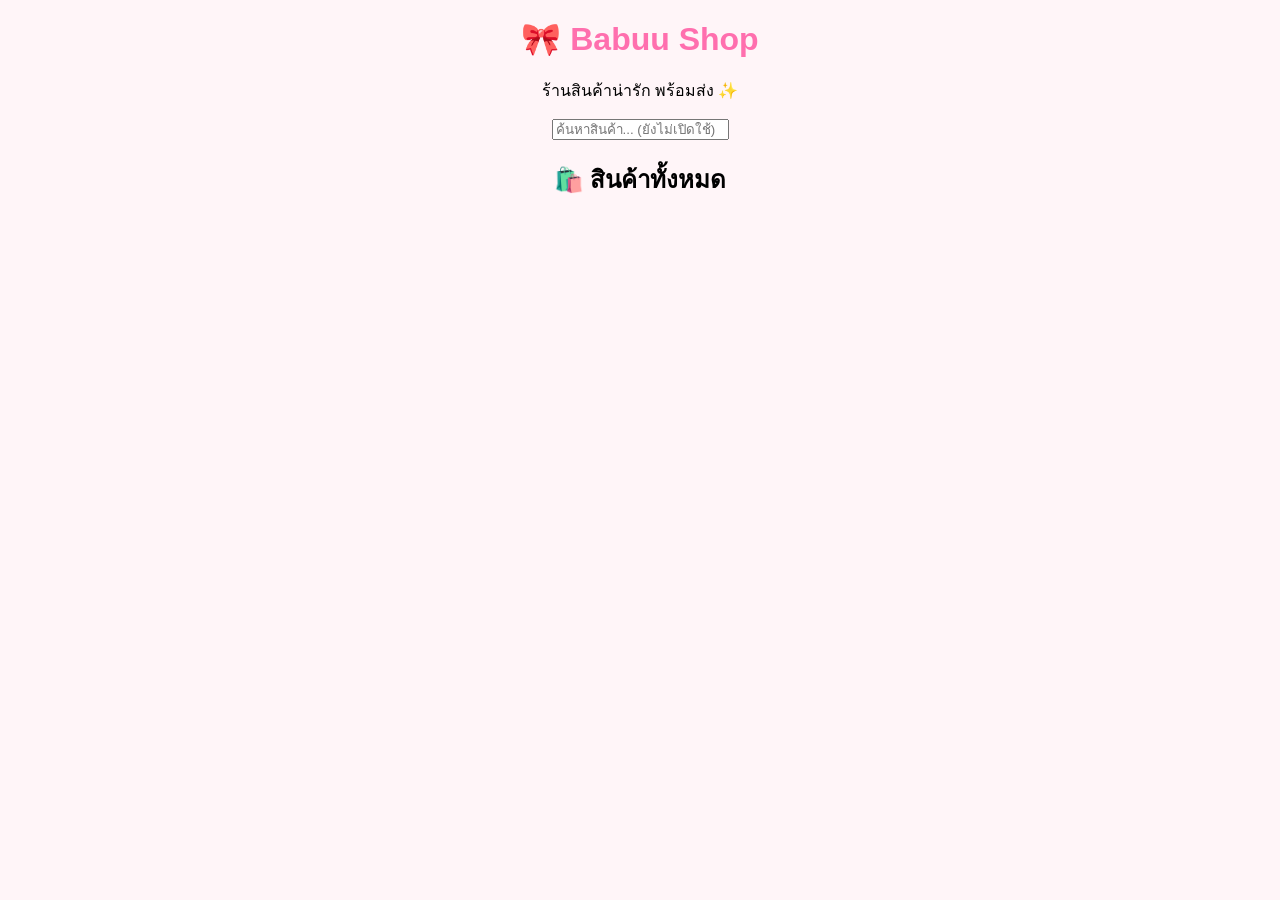
==== index.html @ dba97615 "Update index.html" ====
<!DOCTYPE html>
<html lang="th">
<head>
  <meta charset="UTF-8">
  <title>Babuu Shop</title>
  <link rel="stylesheet" href="style.css">
</head>

<body>

<!-- 🟣 HEADER -->
<header>
  <h1>🎀 Babuu Shop</h1>
  <p>ร้านสินค้าน่ารัก พร้อมส่ง ✨</p>
</header>

<!-- 🔍 SEARCH (ใส่ไว้ก่อน เผื่ออัปเกรด) -->
<div class="search-box">
  <input type="text" placeholder="ค้นหาสินค้า... (ยังไม่เปิดใช้)">
</div>

<!-- 🛍️ PRODUCT AREA -->
<section>
  <h2>🛍️ สินค้าทั้งหมด</h2>
  <div id="product-list"></div>
</section>

<!-- SCRIPT -->
<script src="script.js"></script>

</body>
</html>
---- style.css ----
body {
  font-family: sans-serif;
  background: #fff5f8;
  margin: 0;
  text-align: center;
}

h1 {
  margin: 20px;
  color: #ff6fae;
}

#product-list {
  display: grid;
  grid-template-columns: repeat(2, 1fr);
  gap: 12px;
  padding: 12px;
}

.product {
  background: white;
  border-radius: 15px;
  padding: 10px;
  cursor: pointer;
  box-shadow: 0 2px 8px rgba(0,0,0,0.1);
  transition: 0.2s;
}

.product:hover {
  transform: scale(1.03);
}

.product img {
  width: 100%;
  border-radius: 12px;
  height: 150px;
  object-fit: cover;
}
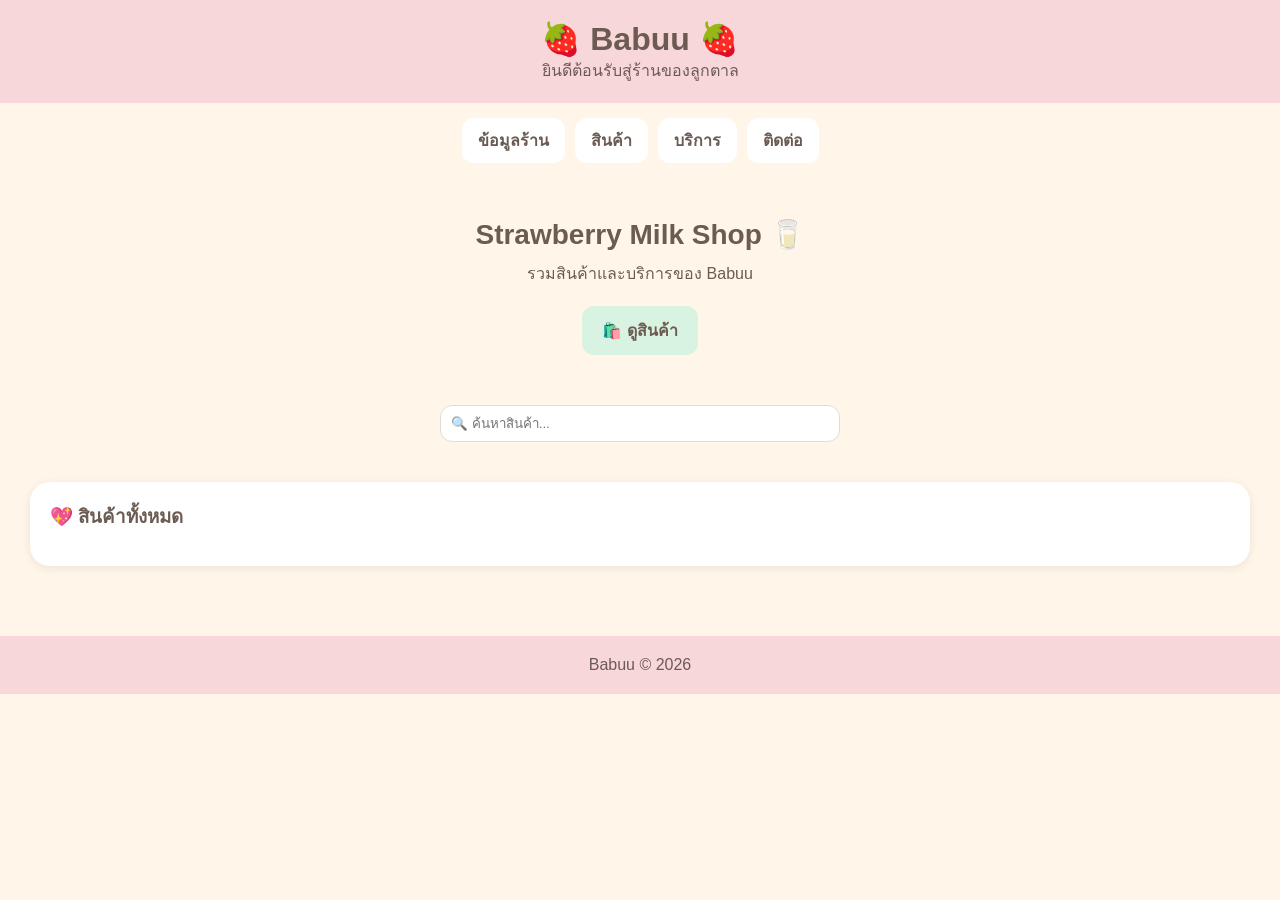
==== commit 761a8f99: "Update index.html" ====
--- a/index.html
+++ b/index.html
@@ -1,32 +1,227 @@
 <!DOCTYPE html>
 <html lang="th">
 <head>
-  <meta charset="UTF-8">
-  <title>Babuu Shop</title>
-  <link rel="stylesheet" href="style.css">
+<meta charset="UTF-8">
+<meta name="viewport" content="width=device-width, initial-scale=1.0">
+<title>Babuu</title>
+
+<style>
+*{
+margin:0;
+padding:0;
+box-sizing:border-box;
+font-family:Arial,sans-serif;
+}
+
+body{
+background:#FFF6E9;
+color:#6B5B52;
+}
+
+/* HEADER */
+header{
+background:#F8D7DA;
+padding:20px;
+text-align:center;
+}
+
+header h1{
+font-size:32px;
+}
+
+/* NAV */
+nav{
+display:flex;
+justify-content:center;
+gap:10px;
+flex-wrap:wrap;
+padding:15px;
+}
+
+nav a{
+background:white;
+padding:10px 16px;
+border-radius:12px;
+text-decoration:none;
+color:#6B5B52;
+font-weight:bold;
+}
+
+/* HERO */
+.hero{
+padding:40px 20px;
+text-align:center;
+}
+
+.hero h2{
+font-size:28px;
+margin-bottom:10px;
+}
+
+.hero p{
+margin-bottom:20px;
+}
+
+.btn{
+display:inline-block;
+background:#D8F3E2;
+padding:12px 20px;
+border-radius:12px;
+text-decoration:none;
+color:#6B5B52;
+font-weight:bold;
+}
+
+/* SEARCH */
+.search-box{
+text-align:center;
+padding:10px;
+}
+
+.search-box input{
+width:90%;
+max-width:400px;
+padding:10px;
+border-radius:12px;
+border:1px solid #ddd;
+outline:none;
+}
+
+/* PRODUCTS */
+.section{
+padding:30px;
+}
+
+.card{
+background:white;
+padding:20px;
+border-radius:20px;
+box-shadow:0 2px 10px rgba(0,0,0,.08);
+}
+
+/* PRODUCT GRID */
+#product-list{
+display:grid;
+grid-template-columns:repeat(2,1fr);
+gap:12px;
+margin-top:15px;
+}
+
+.product{
+background:white;
+padding:10px;
+border-radius:15px;
+cursor:pointer;
+box-shadow:0 2px 8px rgba(0,0,0,.1);
+transition:0.2s;
+text-align:center;
+}
+
+.product:hover{
+transform:scale(1.03);
+}
+
+.product img{
+width:100%;
+height:120px;
+object-fit:cover;
+border-radius:10px;
+}
+
+/* FOOTER */
+footer{
+margin-top:40px;
+padding:20px;
+text-align:center;
+background:#F8D7DA;
+}
+</style>
 </head>
 
 <body>
 
-<!-- 🟣 HEADER -->
 <header>
-  <h1>🎀 Babuu Shop</h1>
-  <p>ร้านสินค้าน่ารัก พร้อมส่ง ✨</p>
+<h1>🍓 Babuu 🍓</h1>
+<p>ยินดีต้อนรับสู่ร้านของลูกตาล</p>
 </header>
 
-<!-- 🔍 SEARCH (ใส่ไว้ก่อน เผื่ออัปเกรด) -->
+<nav>
+<a href="#">ข้อมูลร้าน</a>
+<a href="#">สินค้า</a>
+<a href="#">บริการ</a>
+<a href="#">ติดต่อ</a>
+</nav>
+
+<section class="hero">
+<h2>Strawberry Milk Shop 🥛</h2>
+<p>รวมสินค้าและบริการของ Babuu</p>
+
+<a class="btn" href="#products">
+🛍️ ดูสินค้า
+</a>
+</section>
+
+<!-- 🔍 SEARCH -->
 <div class="search-box">
-  <input type="text" placeholder="ค้นหาสินค้า... (ยังไม่เปิดใช้)">
+<input type="text" id="searchInput" placeholder="🔍 ค้นหาสินค้า..." onkeyup="searchProduct()">
 </div>
 
-<!-- 🛍️ PRODUCT AREA -->
-<section>
-  <h2>🛍️ สินค้าทั้งหมด</h2>
-  <div id="product-list"></div>
+<!-- 🛍️ PRODUCTS -->
+<section class="section" id="products">
+<div class="card">
+<h3>💖 สินค้าทั้งหมด</h3>
+
+<div id="product-list"></div>
+
+</div>
 </section>
 
-<!-- SCRIPT -->
-<script src="script.js"></script>
+<footer>
+Babuu © 2026
+</footer>
+
+<script>
+const API = "https://script.google.com/macros/s/AKfycbwn5O2T57lvmM4P8log2rjs6MjJw-84pcL7lgQQRkbX96faHDjH77n9CbbmE7oQ9t_B/exec";
+
+let allProducts = [];
+
+fetch(API)
+.then(res => res.json())
+.then(data => {
+    allProducts = data;
+    renderProducts(allProducts);
+});
+
+function renderProducts(products){
+const box = document.getElementById("product-list");
+box.innerHTML = "";
+
+products.forEach(p => {
+box.innerHTML += `
+<div class="product" onclick="openDrive('${p.drive}')">
+<img src="${p.img}">
+<h4>${p.name}</h4>
+<p>${p.price} บาท</p>
+</div>
+`;
+});
+}
+
+/* 🔍 SEARCH FUNCTION */
+function searchProduct(){
+const value = document.getElementById("searchInput").value.toLowerCase();
+
+const filtered = allProducts.filter(p =>
+p.name.toLowerCase().includes(value)
+);
+
+renderProducts(filtered);
+}
+
+function openDrive(link){
+window.open(link,"_blank");
+}
+</script>
 
 </body>
 </html>
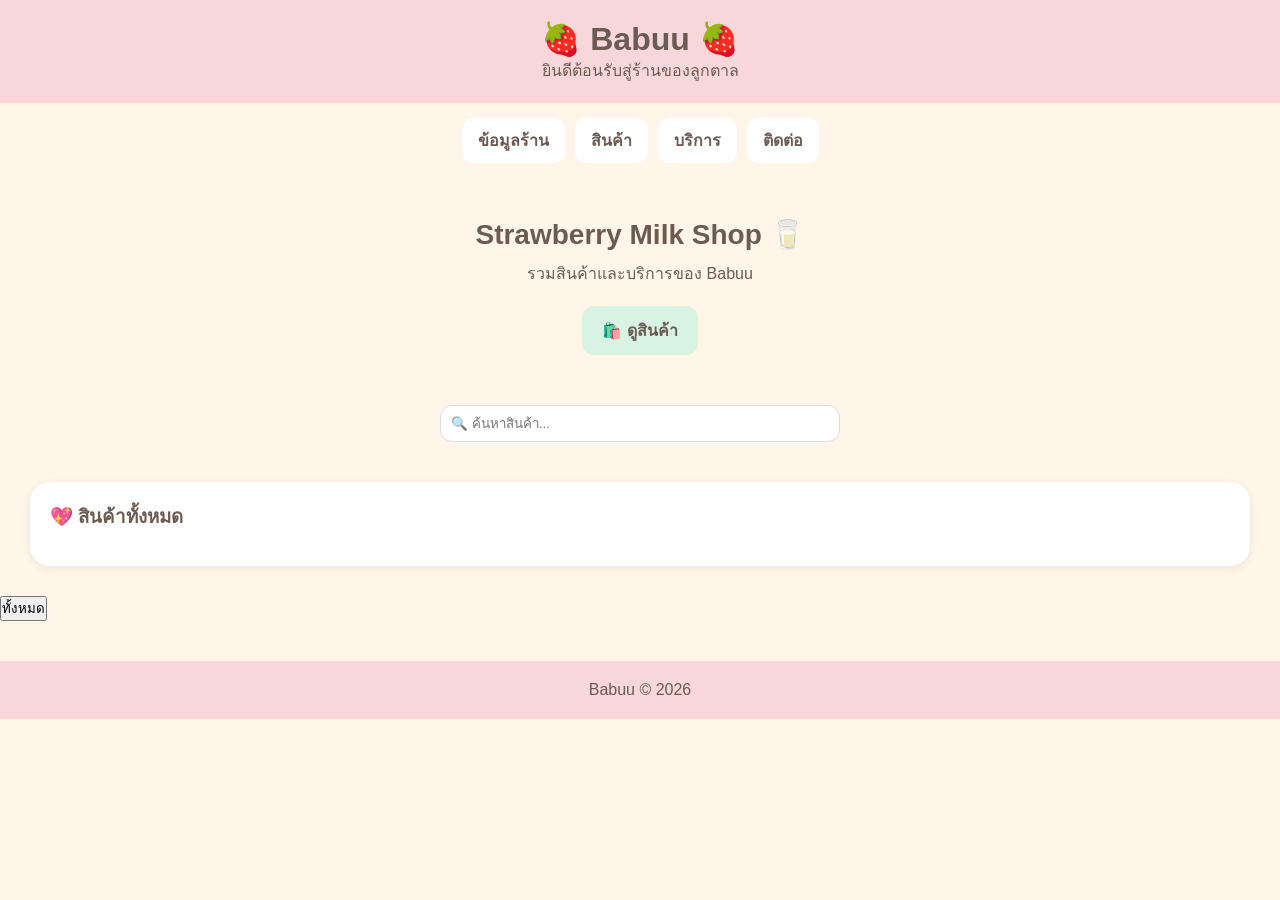
==== commit 4d23ea8e: "Update index.html" ====
--- a/index.html
+++ b/index.html
@@ -175,6 +175,10 @@
 
 </div>
 </section>
+
+    <div class="filter-box">
+  <button onclick="filterCategory('all')">ทั้งหมด</button>
+    </div>
 
 <footer>
 Babuu © 2026
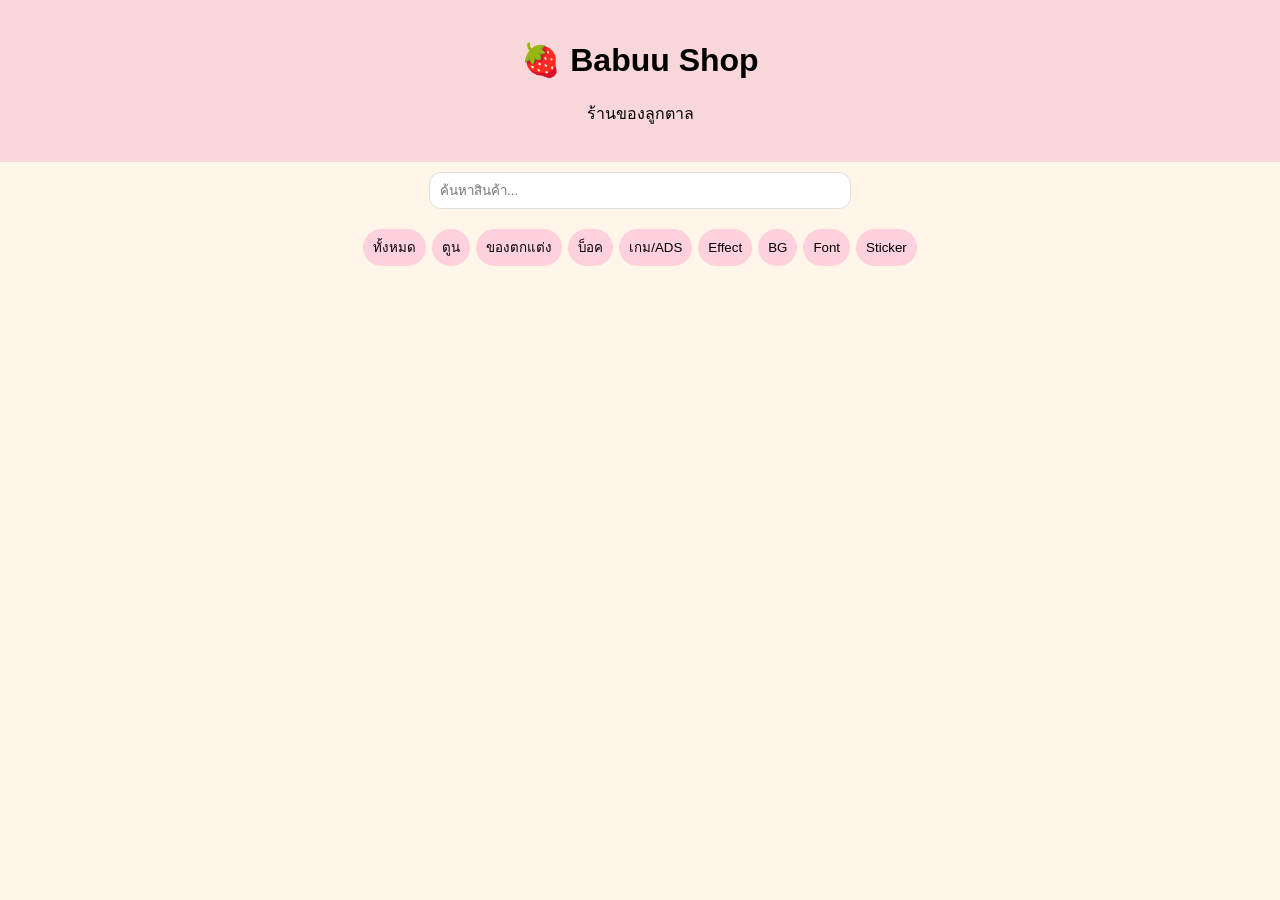
==== commit ecb9641c: "Update index.html" ====
--- a/index.html
+++ b/index.html
@@ -6,134 +6,70 @@
 <title>Babuu</title>
 
 <style>
-*{
-margin:0;
-padding:0;
-box-sizing:border-box;
-font-family:Arial,sans-serif;
+body{
+  font-family:Arial,sans-serif;
+  background:#FFF6E9;
+  margin:0;
 }
 
-body{
-background:#FFF6E9;
-color:#6B5B52;
+/* header */
+header{
+  background:#F8D7DA;
+  padding:20px;
+  text-align:center;
 }
 
-/* HEADER */
-header{
-background:#F8D7DA;
-padding:20px;
-text-align:center;
+/* search */
+.search-box{
+  text-align:center;
+  padding:10px;
+}
+.search-box input{
+  width:90%;
+  max-width:400px;
+  padding:10px;
+  border-radius:12px;
+  border:1px solid #ddd;
 }
 
-header h1{
-font-size:32px;
+/* filter */
+.filter-box{
+  display:flex;
+  flex-wrap:wrap;
+  gap:6px;
+  justify-content:center;
+  padding:10px;
 }
 
-/* NAV */
-nav{
-display:flex;
-justify-content:center;
-gap:10px;
-flex-wrap:wrap;
-padding:15px;
+.filter-box button{
+  padding:8px 10px;
+  border:none;
+  border-radius:999px;
+  background:#ffd1dc;
+  cursor:pointer;
 }
 
-nav a{
-background:white;
-padding:10px 16px;
-border-radius:12px;
-text-decoration:none;
-color:#6B5B52;
-font-weight:bold;
-}
-
-/* HERO */
-.hero{
-padding:40px 20px;
-text-align:center;
-}
-
-.hero h2{
-font-size:28px;
-margin-bottom:10px;
-}
-
-.hero p{
-margin-bottom:20px;
-}
-
-.btn{
-display:inline-block;
-background:#D8F3E2;
-padding:12px 20px;
-border-radius:12px;
-text-decoration:none;
-color:#6B5B52;
-font-weight:bold;
-}
-
-/* SEARCH */
-.search-box{
-text-align:center;
-padding:10px;
-}
-
-.search-box input{
-width:90%;
-max-width:400px;
-padding:10px;
-border-radius:12px;
-border:1px solid #ddd;
-outline:none;
-}
-
-/* PRODUCTS */
-.section{
-padding:30px;
-}
-
-.card{
-background:white;
-padding:20px;
-border-radius:20px;
-box-shadow:0 2px 10px rgba(0,0,0,.08);
-}
-
-/* PRODUCT GRID */
+/* product grid */
 #product-list{
-display:grid;
-grid-template-columns:repeat(2,1fr);
-gap:12px;
-margin-top:15px;
+  display:grid;
+  grid-template-columns:repeat(2,1fr);
+  gap:10px;
+  padding:15px;
 }
 
 .product{
-background:white;
-padding:10px;
-border-radius:15px;
-cursor:pointer;
-box-shadow:0 2px 8px rgba(0,0,0,.1);
-transition:0.2s;
-text-align:center;
-}
-
-.product:hover{
-transform:scale(1.03);
+  background:white;
+  padding:10px;
+  border-radius:15px;
+  text-align:center;
+  box-shadow:0 2px 8px rgba(0,0,0,.1);
 }
 
 .product img{
-width:100%;
-height:120px;
-object-fit:cover;
-border-radius:10px;
-}
-
-/* FOOTER */
-footer{
-margin-top:40px;
-padding:20px;
-text-align:center;
-background:#F8D7DA;
+  width:100%;
+  height:120px;
+  object-fit:cover;
+  border-radius:10px;
 }
 </style>
 </head>
@@ -141,90 +77,87 @@
 <body>
 
 <header>
-<h1>🍓 Babuu 🍓</h1>
-<p>ยินดีต้อนรับสู่ร้านของลูกตาล</p>
+<h1>🍓 Babuu Shop</h1>
+<p>ร้านของลูกตาล</p>
 </header>
-
-<nav>
-<a href="#">ข้อมูลร้าน</a>
-<a href="#">สินค้า</a>
-<a href="#">บริการ</a>
-<a href="#">ติดต่อ</a>
-</nav>
-
-<section class="hero">
-<h2>Strawberry Milk Shop 🥛</h2>
-<p>รวมสินค้าและบริการของ Babuu</p>
-
-<a class="btn" href="#products">
-🛍️ ดูสินค้า
-</a>
-</section>
 
 <!-- 🔍 SEARCH -->
 <div class="search-box">
-<input type="text" id="searchInput" placeholder="🔍 ค้นหาสินค้า..." onkeyup="searchProduct()">
+<input type="text" id="searchInput" placeholder="ค้นหาสินค้า..." onkeyup="searchProduct()">
+</div>
+
+<!-- 🔘 FILTER (หมวดหมู่) -->
+<div class="filter-box">
+<button onclick="filterCategory('all')">ทั้งหมด</button>
+<button onclick="filterCategory('toon')">ตูน</button>
+<button onclick="filterCategory('decorate')">ของตกแต่ง</button>
+<button onclick="filterCategory('block')">บ็อค</button>
+<button onclick="filterCategory('ads')">เกม/ADS</button>
+<button onclick="filterCategory('effect')">Effect</button>
+<button onclick="filterCategory('bg')">BG</button>
+<button onclick="filterCategory('font')">Font</button>
+<button onclick="filterCategory('sticker')">Sticker</button>
 </div>
 
 <!-- 🛍️ PRODUCTS -->
-<section class="section" id="products">
-<div class="card">
-<h3>💖 สินค้าทั้งหมด</h3>
-
 <div id="product-list"></div>
 
-</div>
-</section>
+<script>
 
-    <div class="filter-box">
-  <button onclick="filterCategory('all')">ทั้งหมด</button>
-    </div>
-
-<footer>
-Babuu © 2026
-</footer>
-
-<script>
-const API = "https://script.google.com/macros/s/AKfycbwn5O2T57lvmM4P8log2rjs6MjJw-84pcL7lgQQRkbX96faHDjH77n9CbbmE7oQ9t_B/exec";
+const API = "https://script.google.com/macros/s/AKfycbzEoCGg-68R6wRDSOIX6kfIS5Zo-BbayG9jcLyDn7NvoJZfFq8mjfng_rafyqTvAm4/exec";
 
 let allProducts = [];
 
+/* โหลดข้อมูลจาก Google Sheets */
 fetch(API)
 .then(res => res.json())
 .then(data => {
-    allProducts = data;
-    renderProducts(allProducts);
+  allProducts = data;
+  renderProducts(allProducts);
 });
 
+/* แสดงสินค้า */
 function renderProducts(products){
-const box = document.getElementById("product-list");
-box.innerHTML = "";
+  const box = document.getElementById("product-list");
+  box.innerHTML = "";
 
-products.forEach(p => {
-box.innerHTML += `
-<div class="product" onclick="openDrive('${p.drive}')">
-<img src="${p.img}">
-<h4>${p.name}</h4>
-<p>${p.price} บาท</p>
-</div>
-`;
-});
+  products.forEach(p => {
+    box.innerHTML += `
+      <div class="product" onclick="openDrive('${p.drive}')">
+        <img src="${p.img}">
+        <h4>${p.name}</h4>
+        <p>${p.price} บาท</p>
+      </div>
+    `;
+  });
 }
 
-/* 🔍 SEARCH FUNCTION */
+/* 🔍 ค้นหา */
 function searchProduct(){
-const value = document.getElementById("searchInput").value.toLowerCase();
+  const value = document.getElementById("searchInput").value.toLowerCase();
 
-const filtered = allProducts.filter(p =>
-p.name.toLowerCase().includes(value)
-);
+  const filtered = allProducts.filter(p =>
+    p.name.toLowerCase().includes(value)
+  );
 
-renderProducts(filtered);
+  renderProducts(filtered);
 }
 
+/* 🔘 หมวดหมู่ */
+function filterCategory(cat){
+  if(cat === "all"){
+    renderProducts(allProducts);
+  } else {
+    const filtered = allProducts.filter(p => p.category === cat);
+    renderProducts(filtered);
+  }
+}
+
+/* เปิดลิงก์ Drive */
 function openDrive(link){
-window.open(link,"_blank");
+  window.open(link,"_blank");
 }
+
 </script>
 
 </body>
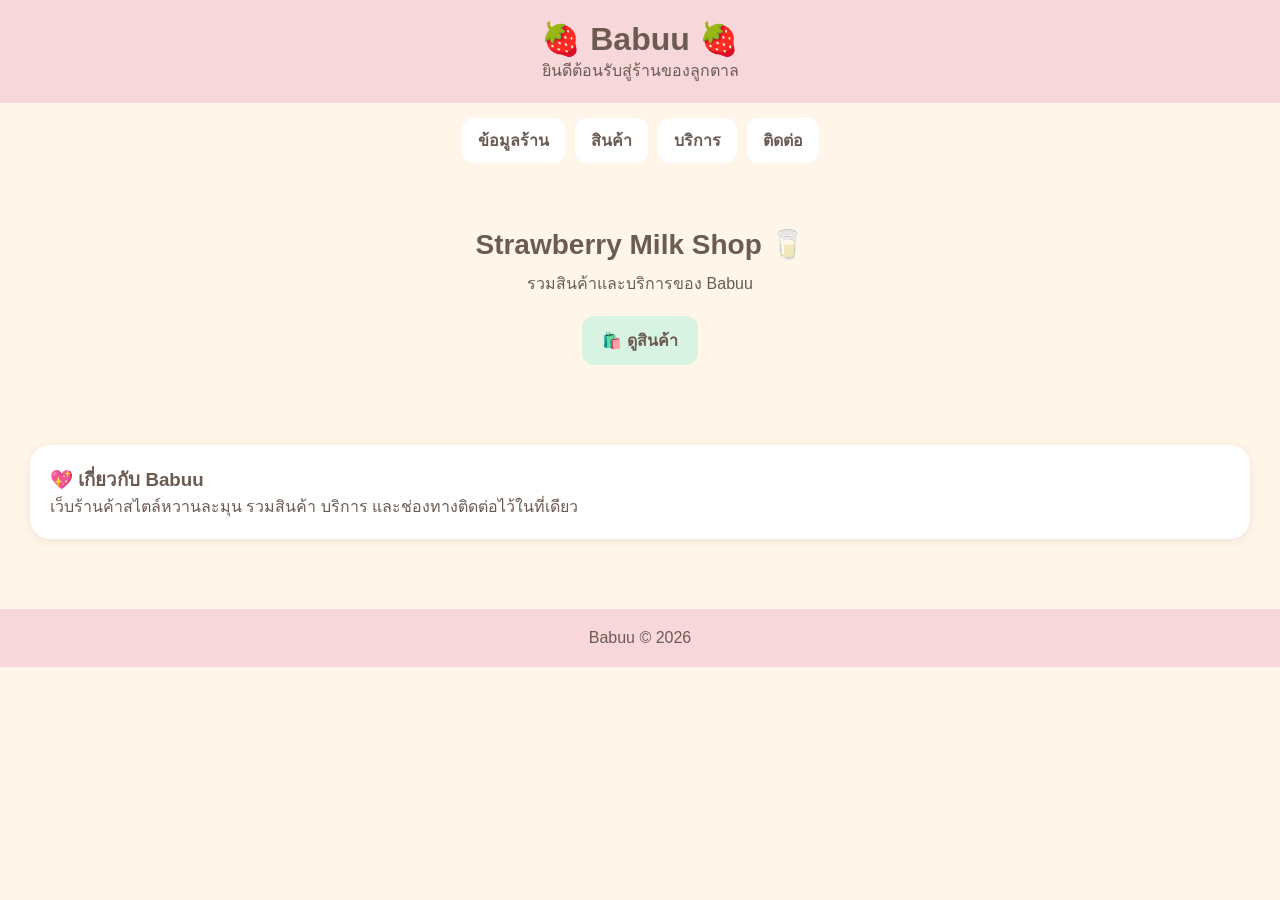
==== commit 6154da2a: "Update index.html" ====
--- a/index.html
+++ b/index.html
@@ -1,164 +1,108 @@
-<!DOCTYPE html>
-<html lang="th">
+<!DOCTYPE html><html lang="th">
 <head>
 <meta charset="UTF-8">
 <meta name="viewport" content="width=device-width, initial-scale=1.0">
-<title>Babuu</title>
-
-<style>
-body{
-  font-family:Arial,sans-serif;
-  background:#FFF6E9;
-  margin:0;
+<title>Babuu</title><style>
+*{
+margin:0;
+padding:0;
+box-sizing:border-box;
+font-family:Arial,sans-serif;
 }
 
-/* header */
-header{
-  background:#F8D7DA;
-  padding:20px;
-  text-align:center;
+body{
+background:#FFF6E9;
+color:#6B5B52;
 }
 
-/* search */
-.search-box{
-  text-align:center;
-  padding:10px;
-}
-.search-box input{
-  width:90%;
-  max-width:400px;
-  padding:10px;
-  border-radius:12px;
-  border:1px solid #ddd;
+header{
+background:#F8D7DA;
+padding:20px;
+text-align:center;
 }
 
-/* filter */
-.filter-box{
-  display:flex;
-  flex-wrap:wrap;
-  gap:6px;
-  justify-content:center;
-  padding:10px;
+header h1{
+font-size:32px;
 }
 
-.filter-box button{
-  padding:8px 10px;
-  border:none;
-  border-radius:999px;
-  background:#ffd1dc;
-  cursor:pointer;
+nav{
+display:flex;
+justify-content:center;
+gap:10px;
+flex-wrap:wrap;
+padding:15px;
 }
 
-/* product grid */
-#product-list{
-  display:grid;
-  grid-template-columns:repeat(2,1fr);
-  gap:10px;
-  padding:15px;
+nav a{
+background:white;
+padding:10px 16px;
+border-radius:12px;
+text-decoration:none;
+color:#6B5B52;
+font-weight:bold;
 }
 
-.product{
-  background:white;
-  padding:10px;
-  border-radius:15px;
-  text-align:center;
-  box-shadow:0 2px 8px rgba(0,0,0,.1);
+.hero{
+padding:50px 20px;
+text-align:center;
 }
 
-.product img{
-  width:100%;
-  height:120px;
-  object-fit:cover;
-  border-radius:10px;
-}
-</style>
-</head>
-
-<body>
-
-<header>
-<h1>🍓 Babuu Shop</h1>
-<p>ร้านของลูกตาล</p>
-</header>
-
-<!-- 🔍 SEARCH -->
-<div class="search-box">
-<input type="text" id="searchInput" placeholder="ค้นหาสินค้า..." onkeyup="searchProduct()">
-</div>
-
-<!-- 🔘 FILTER (หมวดหมู่) -->
-<div class="filter-box">
-<button onclick="filterCategory('all')">ทั้งหมด</button>
-<button onclick="filterCategory('toon')">ตูน</button>
-<button onclick="filterCategory('decorate')">ของตกแต่ง</button>
-<button onclick="filterCategory('block')">บ็อค</button>
-<button onclick="filterCategory('ads')">เกม/ADS</button>
-<button onclick="filterCategory('effect')">Effect</button>
-<button onclick="filterCategory('bg')">BG</button>
-<button onclick="filterCategory('font')">Font</button>
-<button onclick="filterCategory('sticker')">Sticker</button>
-</div>
-
-<!-- 🛍️ PRODUCTS -->
-<div id="product-list"></div>
-
-<script>
-
-const API = "https://script.google.com/macros/s/AKfycbzEoCGg-68R6wRDSOIX6kfIS5Zo-BbayG9jcLyDn7NvoJZfFq8mjfng_rafyqTvAm4/exec";
-
-let allProducts = [];
-
-/* โหลดข้อมูลจาก Google Sheets */
-fetch(API)
-.then(res => res.json())
-.then(data => {
-  allProducts = data;
-  renderProducts(allProducts);
-});
-
-/* แสดงสินค้า */
-function renderProducts(products){
-  const box = document.getElementById("product-list");
-  box.innerHTML = "";
-
-  products.forEach(p => {
-    box.innerHTML += `
-      <div class="product" onclick="openDrive('${p.drive}')">
-        <img src="${p.img}">
-        <h4>${p.name}</h4>
-        <p>${p.price} บาท</p>
-      </div>
-    `;
-  });
+.hero h2{
+font-size:28px;
+margin-bottom:10px;
 }
 
-/* 🔍 ค้นหา */
-function searchProduct(){
-  const value = document.getElementById("searchInput").value.toLowerCase();
-
-  const filtered = allProducts.filter(p =>
-    p.name.toLowerCase().includes(value)
-  );
-
-  renderProducts(filtered);
+.hero p{
+margin-bottom:20px;
 }
 
-/* 🔘 หมวดหมู่ */
-function filterCategory(cat){
-  if(cat === "all"){
-    renderProducts(allProducts);
-  } else {
-    const filtered = allProducts.filter(p => p.category === cat);
-    renderProducts(filtered);
-  }
+.btn{
+display:inline-block;
+background:#D8F3E2;
+padding:12px 20px;
+border-radius:12px;
+text-decoration:none;
+color:#6B5B52;
+font-weight:bold;
 }
 
-/* เปิดลิงก์ Drive */
-function openDrive(link){
-  window.open(link,"_blank");
+.section{
+padding:30px;
 }
 
-</script>
+.card{
+background:white;
+padding:20px;
+border-radius:20px;
+box-shadow:0 2px 10px rgba(0,0,0,.08);
+}
 
-</body>
+footer{
+margin-top:40px;
+padding:20px;
+text-align:center;
+background:#F8D7DA;
+}
+</style></head><body><header>
+<h1>🍓 Babuu 🍓</h1>
+<p>ยินดีต้อนรับสู่ร้านของลูกตาล</p>
+</header><nav>
+<a href="about.html">ข้อมูลร้าน</a>
+<a href="products.html">สินค้า</a>
+<a href="service.html">บริการ</a>
+<a href="contact.html">ติดต่อ</a>
+</nav><section class="hero">
+<h2>Strawberry Milk Shop 🥛</h2>
+<p>รวมสินค้าและบริการของ Babuu</p><a class="btn" href="products.html">
+🛍️ ดูสินค้า
+</a>
+</section><section class="section">
+<div class="card">
+<h3>💖 เกี่ยวกับ Babuu</h3><p>
+เว็บร้านค้าสไตล์หวานละมุน
+รวมสินค้า บริการ และช่องทางติดต่อไว้ในที่เดียว
+</p></div>
+</section><footer>
+Babuu © 2026
+</footer></body>
 </html>
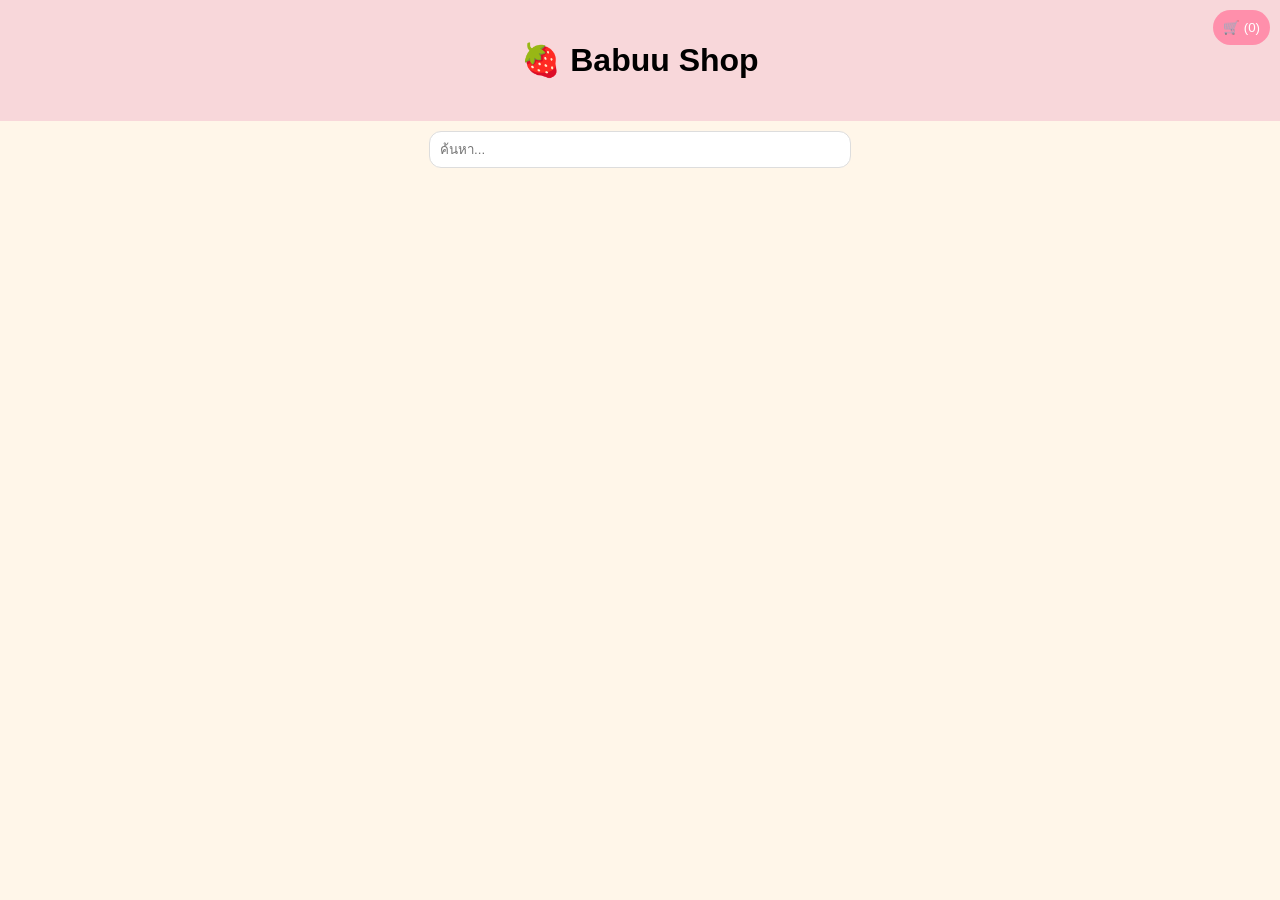
==== commit 51d50b62: "Update index.html" ====
--- a/index.html
+++ b/index.html
@@ -1,108 +1,307 @@
-<!DOCTYPE html><html lang="th">
+<!DOCTYPE html>
+<html lang="th">
 <head>
 <meta charset="UTF-8">
 <meta name="viewport" content="width=device-width, initial-scale=1.0">
-<title>Babuu</title><style>
-*{
-margin:0;
-padding:0;
-box-sizing:border-box;
-font-family:Arial,sans-serif;
-}
-
+<title>Babuu Shop</title>
+
+<style>
 body{
-background:#FFF6E9;
-color:#6B5B52;
-}
-
+  font-family:Arial;
+  background:#FFF6E9;
+  margin:0;
+}
+
+/* header */
 header{
-background:#F8D7DA;
-padding:20px;
-text-align:center;
-}
-
-header h1{
-font-size:32px;
-}
-
-nav{
-display:flex;
-justify-content:center;
-gap:10px;
-flex-wrap:wrap;
-padding:15px;
-}
-
-nav a{
-background:white;
-padding:10px 16px;
-border-radius:12px;
-text-decoration:none;
-color:#6B5B52;
-font-weight:bold;
-}
-
-.hero{
-padding:50px 20px;
-text-align:center;
-}
-
-.hero h2{
-font-size:28px;
-margin-bottom:10px;
-}
-
-.hero p{
-margin-bottom:20px;
-}
-
-.btn{
-display:inline-block;
-background:#D8F3E2;
-padding:12px 20px;
-border-radius:12px;
-text-decoration:none;
-color:#6B5B52;
-font-weight:bold;
-}
-
-.section{
-padding:30px;
-}
-
-.card{
-background:white;
-padding:20px;
-border-radius:20px;
-box-shadow:0 2px 10px rgba(0,0,0,.08);
-}
-
-footer{
-margin-top:40px;
-padding:20px;
-text-align:center;
-background:#F8D7DA;
-}
-</style></head><body><header>
-<h1>🍓 Babuu 🍓</h1>
-<p>ยินดีต้อนรับสู่ร้านของลูกตาล</p>
-</header><nav>
-<a href="about.html">ข้อมูลร้าน</a>
-<a href="products.html">สินค้า</a>
-<a href="service.html">บริการ</a>
-<a href="contact.html">ติดต่อ</a>
-</nav><section class="hero">
-<h2>Strawberry Milk Shop 🥛</h2>
-<p>รวมสินค้าและบริการของ Babuu</p><a class="btn" href="products.html">
-🛍️ ดูสินค้า
-</a>
-</section><section class="section">
-<div class="card">
-<h3>💖 เกี่ยวกับ Babuu</h3><p>
-เว็บร้านค้าสไตล์หวานละมุน
-รวมสินค้า บริการ และช่องทางติดต่อไว้ในที่เดียว
-</p></div>
-</section><footer>
-Babuu © 2026
-</footer></body>
+  background:#F8D7DA;
+  padding:20px;
+  text-align:center;
+}
+
+/* top bar categories */
+#catBar, #subBar{
+  display:flex;
+  gap:6px;
+  flex-wrap:wrap;
+  justify-content:center;
+  padding:10px;
+}
+
+button{
+  padding:8px 12px;
+  border:none;
+  border-radius:999px;
+  background:#ffd1dc;
+  cursor:pointer;
+}
+
+/* search */
+.search-box{
+  text-align:center;
+  padding:10px;
+}
+.search-box input{
+  width:90%;
+  max-width:400px;
+  padding:10px;
+  border-radius:12px;
+  border:1px solid #ddd;
+}
+
+/* product */
+#product-list{
+  display:grid;
+  grid-template-columns:repeat(2,1fr);
+  gap:10px;
+  padding:15px;
+}
+
+.product{
+  background:white;
+  padding:10px;
+  border-radius:15px;
+  text-align:center;
+  box-shadow:0 2px 8px rgba(0,0,0,.1);
+  cursor:pointer;
+}
+
+.product img{
+  width:100%;
+  height:120px;
+  object-fit:cover;
+  border-radius:10px;
+}
+
+/* detail */
+#detailPage{
+  display:none;
+  padding:20px;
+}
+
+.detail-box{
+  background:white;
+  padding:15px;
+  border-radius:15px;
+}
+
+/* cart */
+.cart-btn{
+  position:fixed;
+  top:10px;
+  right:10px;
+  background:#ff8fab;
+  color:white;
+  padding:10px;
+  border-radius:999px;
+  border:none;
+  cursor:pointer;
+}
+
+#cartBox{
+  position:fixed;
+  top:60px;
+  right:10px;
+  width:280px;
+  background:white;
+  padding:10px;
+  border-radius:15px;
+  display:none;
+  box-shadow:0 2px 10px rgba(0,0,0,.2);
+}
+</style>
+</head>
+
+<body>
+
+<header>
+<h1>🍓 Babuu Shop</h1>
+</header>
+
+<!-- 🛒 CART -->
+<button class="cart-btn" onclick="toggleCart()">
+🛒 (<span id="cartCount">0</span>)
+</button>
+
+<div id="cartBox">
+<h3>ตะกร้า</h3>
+<div id="cartItems"></div>
+<hr>
+<p>รวม: <span id="total">0</span></p>
+<button onclick="checkout()">สั่งซื้อ</button>
+</div>
+
+<!-- 🔍 SEARCH -->
+<div class="search-box">
+<input type="text" id="searchInput" placeholder="ค้นหา..." onkeyup="searchProduct()">
+</div>
+
+<!-- 🟣 CATEGORY -->
+<div id="catBar"></div>
+
+<!-- 🟣 SUBCATEGORY -->
+<div id="subBar"></div>
+
+<!-- 🛍 PRODUCT -->
+<div id="product-list"></div>
+
+<script>
+
+const API = "https://script.googleusercontent.com/macros/echo?user_content_key=...";
+
+let allProducts = [];
+let cart = [];
+let currentCat = null;
+let currentSub = null;
+
+/* load */
+fetch(API)
+.then(r => r.json())
+.then(data => {
+  allProducts = data;
+  renderCategories();
+  render(allProducts);
+});
+
+/* 🟣 category */
+function renderCategories(){
+  const cats = [...new Set(allProducts.map(p => p.category))];
+
+  document.getElementById("catBar").innerHTML =
+    `<button onclick="setCat(null)">ทั้งหมด</button>` +
+    cats.map(c =>
+      `<button onclick="setCat('${c}')">${c}</button>`
+    ).join("");
+}
+
+/* 🟣 subcategory */
+function renderSub(){
+  if(!currentCat){
+    document.getElementById("subBar").innerHTML = "";
+    return;
+  }
+
+  const subs = [...new Set(
+    allProducts
+    .filter(p => p.category === currentCat)
+    .map(p => p.subcategory)
+  )];
+
+  document.getElementById("subBar").innerHTML =
+    `<button onclick="setSub(null)">ทั้งหมด</button>` +
+    subs.map(s =>
+      `<button onclick="setSub('${s}')">${s}</button>`
+    ).join("");
+}
+
+/* set cat */
+function setCat(c){
+  currentCat = c;
+  currentSub = null;
+  renderSub();
+  filter();
+}
+
+/* set sub */
+function setSub(s){
+  currentSub = s;
+  filter();
+}
+
+/* filter */
+function filter(){
+  let list = allProducts;
+
+  if(currentCat){
+    list = list.filter(p => p.category === currentCat);
+  }
+
+  if(currentSub){
+    list = list.filter(p => p.subcategory === currentSub);
+  }
+
+  render(list);
+}
+
+/* render */
+function render(list){
+  const box = document.getElementById("product-list");
+  box.innerHTML = "";
+
+  list.forEach(p => {
+    box.innerHTML += `
+      <div class="product">
+        <img src="${p.img}">
+        <h4>${p.name}</h4>
+        <p>${p.price}</p>
+        <button onclick="addCart('${p.name}',${p.price})">+ ตะกร้า</button>
+      </div>
+    `;
+  });
+}
+
+/* search */
+function searchProduct(){
+  const v = document.getElementById("searchInput").value.toLowerCase();
+
+  render(allProducts.filter(p =>
+    p.name.toLowerCase().includes(v)
+  ));
+}
+
+/* cart */
+function addCart(n,p){
+  cart.push({n,p});
+  updateCart();
+}
+
+function updateCart(){
+  document.getElementById("cartCount").innerText = cart.length;
+
+  let total = 0;
+  const box = document.getElementById("cartItems");
+  box.innerHTML = "";
+
+  cart.forEach((c,i)=>{
+    total += c.p;
+
+    box.innerHTML += `
+      <div>
+        ${c.n} - ${c.p}
+        <span onclick="removeItem(${i})">❌</span>
+      </div>
+    `;
+  });
+
+  document.getElementById("total").innerText = total;
+}
+
+function removeItem(i){
+  cart.splice(i,1);
+  updateCart();
+}
+
+function toggleCart(){
+  const b = document.getElementById("cartBox");
+  b.style.display = b.style.display==="block"?"none":"block";
+}
+
+/* checkout */
+function checkout(){
+  let text = "🛒 Order\n\n";
+  let total = 0;
+
+  cart.forEach(c=>{
+    text += `${c.n} - ${c.p}\n`;
+    total += c.p;
+  });
+
+  text += `\nรวม: ${total}`;
+
+  window.open("https://line.me/R/oaMessage/" + encodeURIComponent(text));
+}
+
+</script>
+
+</body>
 </html>
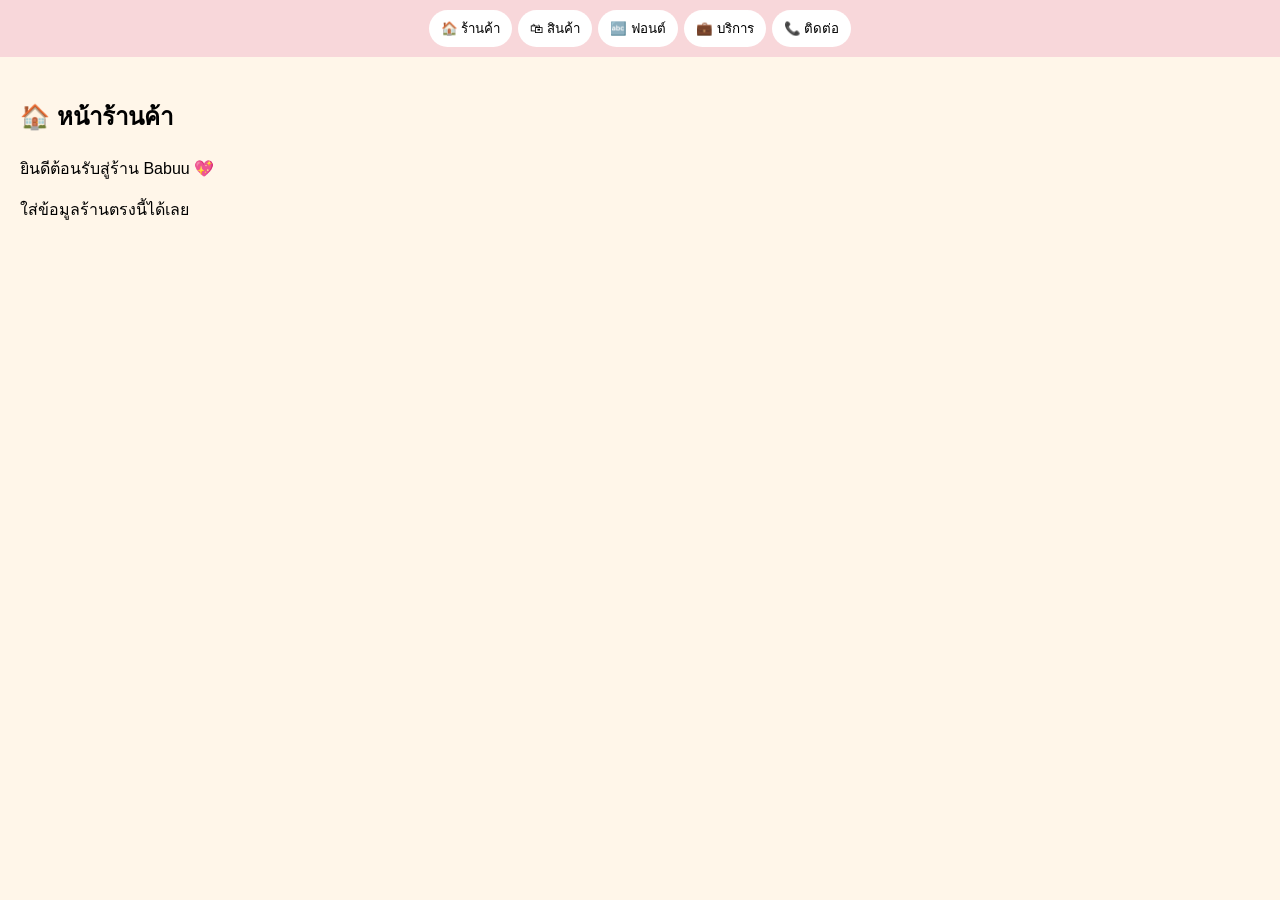
==== commit 77735a8d: "Revise layout and styling in index.html Refactor HTML and CSS for improved layout and styling." ====
--- a/index.html
+++ b/index.html
@@ -7,54 +7,47 @@
 
 <style>
 body{
+  margin:0;
   font-family:Arial;
   background:#FFF6E9;
-  margin:0;
-}
-
-/* header */
-header{
-  background:#F8D7DA;
-  padding:20px;
-  text-align:center;
-}
-
-/* top bar categories */
-#catBar, #subBar{
+}
+
+/* NAV */
+.nav{
   display:flex;
+  flex-wrap:wrap;
   gap:6px;
-  flex-wrap:wrap;
   justify-content:center;
   padding:10px;
-}
-
-button{
+  background:#F8D7DA;
+  position:sticky;
+  top:0;
+  z-index:999;
+}
+
+.nav button{
   padding:8px 12px;
   border:none;
   border-radius:999px;
-  background:#ffd1dc;
+  background:white;
   cursor:pointer;
 }
 
-/* search */
-.search-box{
-  text-align:center;
-  padding:10px;
-}
-.search-box input{
-  width:90%;
-  max-width:400px;
-  padding:10px;
-  border-radius:12px;
-  border:1px solid #ddd;
-}
-
-/* product */
+/* PAGE */
+.page{
+  display:none;
+  padding:20px;
+}
+
+.page.active{
+  display:block;
+}
+
+/* PRODUCT */
 #product-list{
   display:grid;
   grid-template-columns:repeat(2,1fr);
   gap:10px;
-  padding:15px;
 }
 
 .product{
@@ -63,7 +56,6 @@
   border-radius:15px;
   text-align:center;
   box-shadow:0 2px 8px rgba(0,0,0,.1);
-  cursor:pointer;
 }
 
 .product img{
@@ -73,234 +65,149 @@
   border-radius:10px;
 }
 
-/* detail */
-#detailPage{
-  display:none;
-  padding:20px;
-}
-
-.detail-box{
-  background:white;
-  padding:15px;
-  border-radius:15px;
-}
-
-/* cart */
-.cart-btn{
-  position:fixed;
-  top:10px;
-  right:10px;
-  background:#ff8fab;
-  color:white;
-  padding:10px;
+/* CATEGORY */
+.catBox{
+  display:flex;
+  flex-wrap:wrap;
+  gap:6px;
+  margin-bottom:10px;
+}
+
+.catBox button{
+  padding:6px 10px;
+  border:none;
   border-radius:999px;
-  border:none;
+  background:#ffd1dc;
   cursor:pointer;
 }
 
-#cartBox{
-  position:fixed;
-  top:60px;
-  right:10px;
-  width:280px;
-  background:white;
-  padding:10px;
-  border-radius:15px;
-  display:none;
-  box-shadow:0 2px 10px rgba(0,0,0,.2);
+/* CONTACT */
+a{
+  display:block;
+  margin:5px 0;
 }
 </style>
 </head>
 
 <body>
 
-<header>
-<h1>🍓 Babuu Shop</h1>
-</header>
-
-<!-- 🛒 CART -->
-<button class="cart-btn" onclick="toggleCart()">
-🛒 (<span id="cartCount">0</span>)
-</button>
-
-<div id="cartBox">
-<h3>ตะกร้า</h3>
-<div id="cartItems"></div>
-<hr>
-<p>รวม: <span id="total">0</span></p>
-<button onclick="checkout()">สั่งซื้อ</button>
-</div>
-
-<!-- 🔍 SEARCH -->
-<div class="search-box">
-<input type="text" id="searchInput" placeholder="ค้นหา..." onkeyup="searchProduct()">
-</div>
-
-<!-- 🟣 CATEGORY -->
-<div id="catBar"></div>
-
-<!-- 🟣 SUBCATEGORY -->
-<div id="subBar"></div>
+<!-- NAV -->
+<div class="nav">
+<button onclick="showPage('home')">🏠 ร้านค้า</button>
+<button onclick="showPage('product')">🛍 สินค้า</button>
+<button onclick="showPage('font')">🔤 ฟอนต์</button>
+<button onclick="showPage('service')">💼 บริการ</button>
+<button onclick="showPage('contact')">📞 ติดต่อ</button>
+</div>
+
+<!-- 🏠 HOME -->
+<div id="home" class="page active">
+<h2>🏠 หน้าร้านค้า</h2>
+<p>ยินดีต้อนรับสู่ร้าน Babuu 💖</p>
+<p>ใส่ข้อมูลร้านตรงนี้ได้เลย</p>
+</div>
 
 <!-- 🛍 PRODUCT -->
+<div id="product" class="page">
+
+<h2>🛍 สินค้า</h2>
+
+<div class="catBox" id="catBox"></div>
+
 <div id="product-list"></div>
 
+</div>
+
+<!-- 🔤 FONT -->
+<div id="font" class="page">
+<h2>🔤 ฟอนต์</h2>
+<p>รวมฟอนต์ทั้งหมด</p>
+</div>
+
+<!-- 💼 SERVICE -->
+<div id="service" class="page">
+<h2>💼 บริการ</h2>
+<p>รายละเอียดบริการ</p>
+</div>
+
+<!-- 📞 CONTACT -->
+<div id="contact" class="page">
+<h2>📞 ติดต่อ</h2>
+
+<a href="#">Instagram</a>
+<a href="#">TikTok</a>
+<a href="#">LINE</a>
+<a href="#">Facebook</a>
+</div>
+
 <script>
 
-const API = "https://script.googleusercontent.com/macros/echo?user_content_key=...";
+/* =======================
+   PAGE SWITCH
+======================= */
+function showPage(id){
+  document.querySelectorAll('.page').forEach(p=>{
+    p.classList.remove('active');
+  });
+  document.getElementById(id).classList.add('active');
+}
+
+/* =======================
+   GOOGLE SHEET API
+======================= */
+const API = "https://script.google.com/macros/s/AKfycbzPF9ctkc9qCLYY53vqfAhHaJ9crGmevjflKzC063ZRUw1taeiNI6KrUQ-bOOp4_Sv6/exec";
 
 let allProducts = [];
-let cart = [];
-let currentCat = null;
-let currentSub = null;
-
-/* load */
+let currentCat = "all";
+
 fetch(API)
-.then(r => r.json())
-.then(data => {
+.then(res=>res.json())
+.then(data=>{
   allProducts = data;
   renderCategories();
   render(allProducts);
 });
 
-/* 🟣 category */
+/* =======================
+   CATEGORY
+======================= */
 function renderCategories(){
-  const cats = [...new Set(allProducts.map(p => p.category))];
-
-  document.getElementById("catBar").innerHTML =
-    `<button onclick="setCat(null)">ทั้งหมด</button>` +
-    cats.map(c =>
-      `<button onclick="setCat('${c}')">${c}</button>`
-    ).join("");
-}
-
-/* 🟣 subcategory */
-function renderSub(){
-  if(!currentCat){
-    document.getElementById("subBar").innerHTML = "";
-    return;
+  const cats = ["all", ...new Set(allProducts.map(p=>p.category))];
+
+  document.getElementById("catBox").innerHTML =
+    cats.map(c=>`
+      <button onclick="filterCat('${c}')">${c}</button>
+    `).join("");
+}
+
+function filterCat(cat){
+  currentCat = cat;
+
+  if(cat === "all"){
+    render(allProducts);
+  }else{
+    render(allProducts.filter(p=>p.category === cat));
   }
-
-  const subs = [...new Set(
-    allProducts
-    .filter(p => p.category === currentCat)
-    .map(p => p.subcategory)
-  )];
-
-  document.getElementById("subBar").innerHTML =
-    `<button onclick="setSub(null)">ทั้งหมด</button>` +
-    subs.map(s =>
-      `<button onclick="setSub('${s}')">${s}</button>`
-    ).join("");
-}
-
-/* set cat */
-function setCat(c){
-  currentCat = c;
-  currentSub = null;
-  renderSub();
-  filter();
-}
-
-/* set sub */
-function setSub(s){
-  currentSub = s;
-  filter();
-}
-
-/* filter */
-function filter(){
-  let list = allProducts;
-
-  if(currentCat){
-    list = list.filter(p => p.category === currentCat);
-  }
-
-  if(currentSub){
-    list = list.filter(p => p.subcategory === currentSub);
-  }
-
-  render(list);
-}
-
-/* render */
+}
+
+/* =======================
+   PRODUCT
+======================= */
 function render(list){
   const box = document.getElementById("product-list");
   box.innerHTML = "";
 
-  list.forEach(p => {
+  list.forEach(p=>{
     box.innerHTML += `
       <div class="product">
         <img src="${p.img}">
         <h4>${p.name}</h4>
-        <p>${p.price}</p>
-        <button onclick="addCart('${p.name}',${p.price})">+ ตะกร้า</button>
+        <p>${p.price} บาท</p>
       </div>
     `;
   });
 }
 
-/* search */
-function searchProduct(){
-  const v = document.getElementById("searchInput").value.toLowerCase();
-
-  render(allProducts.filter(p =>
-    p.name.toLowerCase().includes(v)
-  ));
-}
-
-/* cart */
-function addCart(n,p){
-  cart.push({n,p});
-  updateCart();
-}
-
-function updateCart(){
-  document.getElementById("cartCount").innerText = cart.length;
-
-  let total = 0;
-  const box = document.getElementById("cartItems");
-  box.innerHTML = "";
-
-  cart.forEach((c,i)=>{
-    total += c.p;
-
-    box.innerHTML += `
-      <div>
-        ${c.n} - ${c.p}
-        <span onclick="removeItem(${i})">❌</span>
-      </div>
-    `;
-  });
-
-  document.getElementById("total").innerText = total;
-}
-
-function removeItem(i){
-  cart.splice(i,1);
-  updateCart();
-}
-
-function toggleCart(){
-  const b = document.getElementById("cartBox");
-  b.style.display = b.style.display==="block"?"none":"block";
-}
-
-/* checkout */
-function checkout(){
-  let text = "🛒 Order\n\n";
-  let total = 0;
-
-  cart.forEach(c=>{
-    text += `${c.n} - ${c.p}\n`;
-    total += c.p;
-  });
-
-  text += `\nรวม: ${total}`;
-
-  window.open("https://line.me/R/oaMessage/" + encodeURIComponent(text));
-}
-
 </script>
 
 </body>
